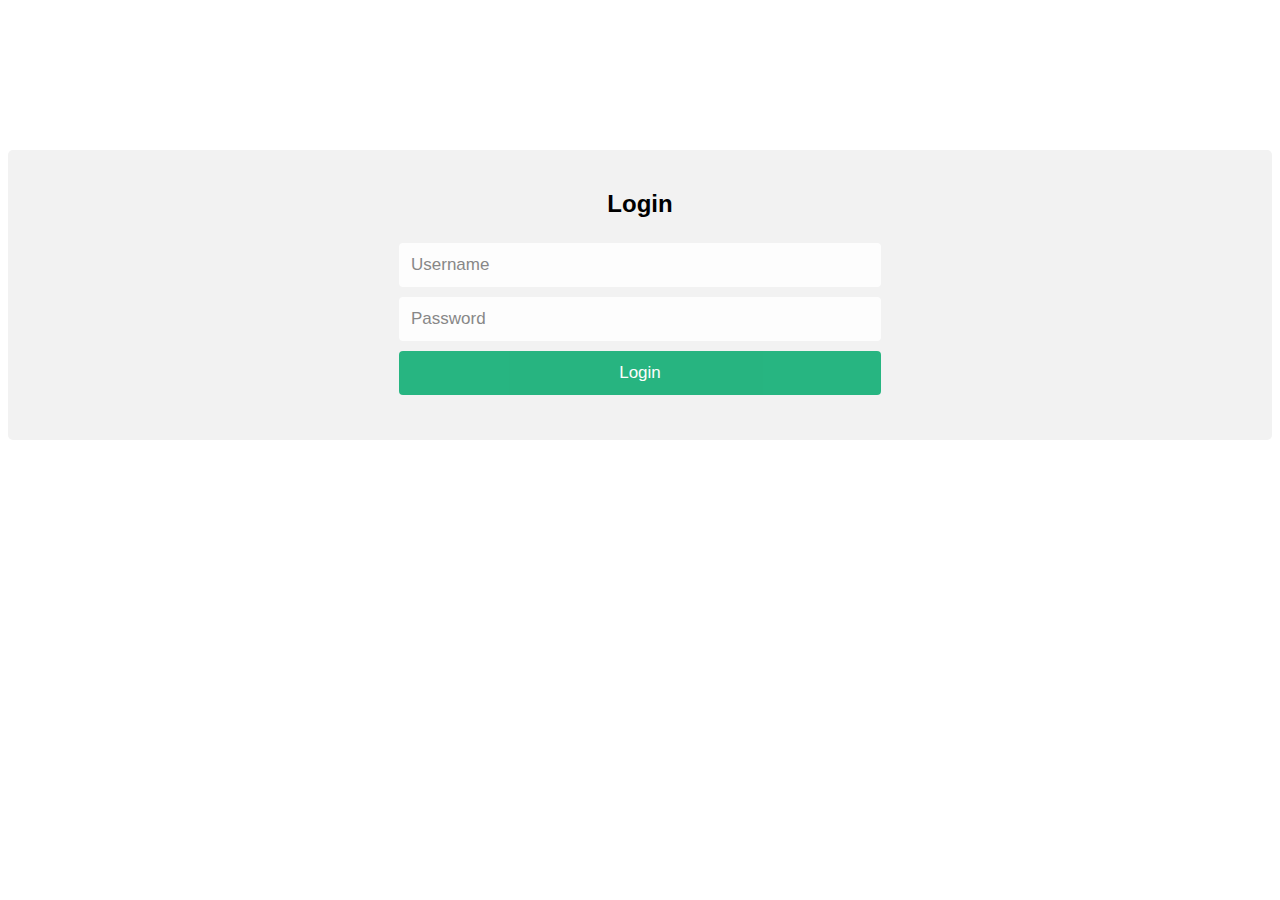
==== jsp_servlet/distributed/src/main/webapp/index.html @ b2167d21 "update: connect server using servlet" ====
<!DOCTYPE html>
<html>
  <head>
    <meta name="viewport" content="width=device-width, initial-scale=1" />
    <link
      rel="stylesheet"
      href="https://cdnjs.cloudflare.com/ajax/libs/font-awesome/4.7.0/css/font-awesome.min.css"
    />
    <link rel="stylesheet" href="index.css" />
  </head>
  <body>
    <div class="container">
      <form action="/distributed/authentication" method="POST">
        <div class="row">
          <h2 style="text-align: center">Login</h2>

          <div class="col">
            <div class="hide-md-lg">
              <p>Or sign in manually:</p>
            </div>
              <input
                type="text"
                name="username"
                placeholder="Username"
                required
              />
              <input
                type="password"
                name="password"
                placeholder="Password"
                required
              />
              <input type="submit" value="Login" />
          </div>
        </div>
      </form>
    </div>
  </body>
</html>
---- jsp_servlet/distributed/src/main/webapp/index.css ----
body {
  font-family: Arial, Helvetica, sans-serif;
}

* {
  box-sizing: border-box;
}

/* style the container */
.container {
  position: relative;
  border-radius: 5px;
  background-color: #f2f2f2;
  padding: 20px 50px 30px 50px;
  margin-top: 150px;
} 

/* style inputs and link buttons */
input,
.btn {
  width: 100%;
  padding: 12px;
  border: none;
  border-radius: 4px;
  margin: 5px 0;
  opacity: 0.85;
  display: inline-block;
  font-size: 17px;
  line-height: 20px;
  text-decoration: none; /* remove underline from anchors */
}

input:hover,
.btn:hover {
  opacity: 1;
}

/* add appropriate colors to fb, twitter and google buttons */
.fb {
  background-color: #3B5998;
  color: white;
}

.twitter {
  background-color: #55ACEE;
  color: white;
}

.google {
  background-color: #dd4b39;
  color: white;
}

/* style the submit button */
input[type=submit] {
  background-color: #04AA6D;
  color: white;
  cursor: pointer;
}

input[type=submit]:hover {
  background-color: #45a049;
}

/* Two-column layout */
.col {
  width: 50%;
  margin: 10px auto 10px auto;
  padding: 0 50px;
  margin-top: 6px;
}

/* Clear floats after the columns */
.row:after {
  content: "";
  display: table;
  clear: both;
}

/* vertical line */
.vl {
  position: absolute;
  left: 50%;
  transform: translate(-50%);
  border: 2px solid #ddd;
  height: 175px;
}

/* text inside the vertical line */
.vl-innertext {
  position: absolute;
  top: 50%;
  transform: translate(-50%, -50%);
  background-color: #f1f1f1;
  border: 1px solid #ccc;
  border-radius: 50%;
  padding: 8px 10px;
}

/* hide some text on medium and large screens */
.hide-md-lg {
  display: none;
}

/* bottom container */
.bottom-container {
  text-align: center;
  background-color: #666;
  border-radius: 0px 0px 4px 4px;
}

/* Responsive layout - when the screen is less than 650px wide, make the two columns stack on top of each other instead of next to each other */
@media screen and (max-width: 650px) {
  .col {
    width: 100%;
    margin-top: 0;
  }
  /* hide the vertical line */
  .vl {
    display: none;
  }
  /* show the hidden text on small screens */
  .hide-md-lg {
    display: block;
    text-align: center;
  }
}
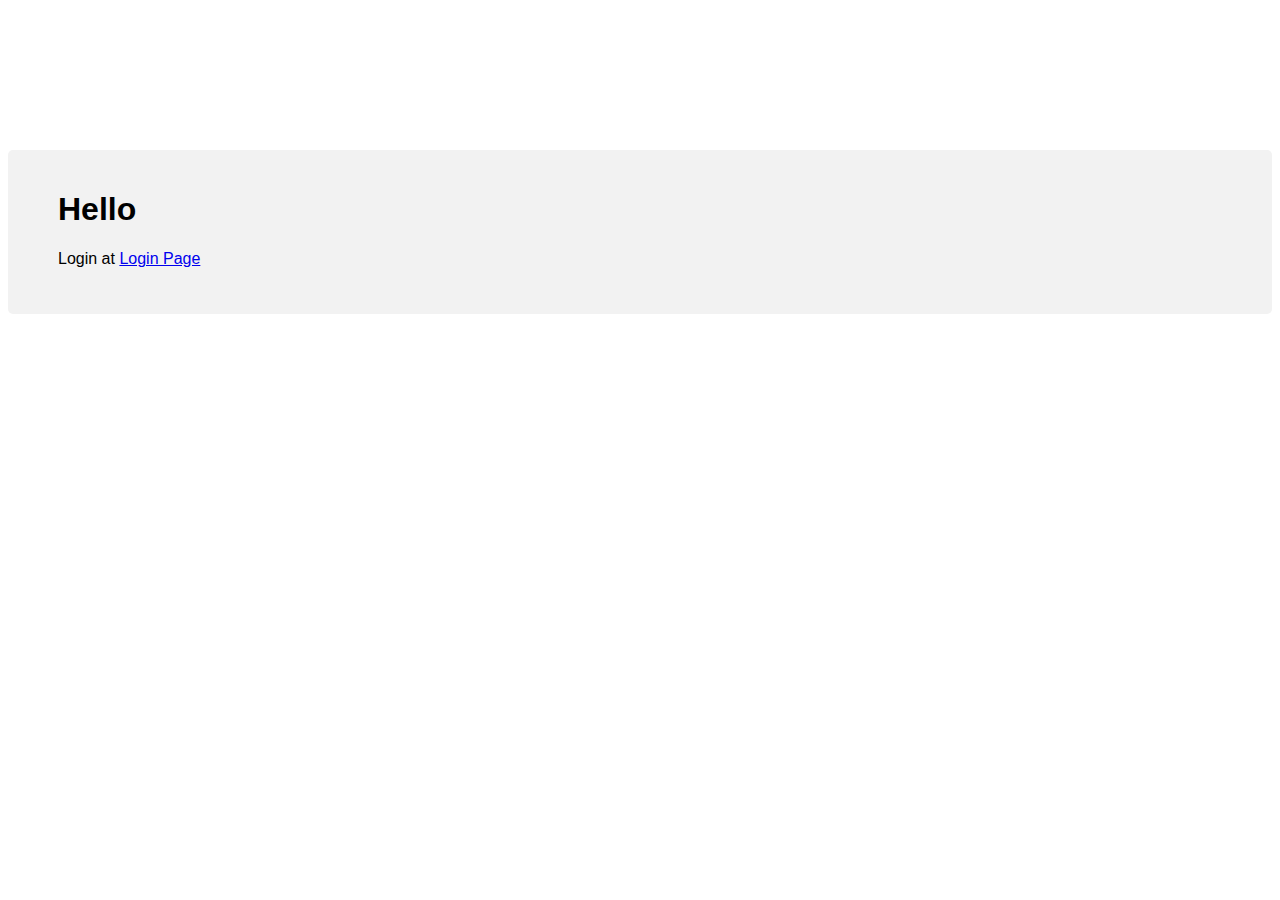
==== commit 91709a22: "servlet: change login to jsp style" ====
--- a/jsp_servlet/distributed/src/main/webapp/index.html
+++ b/jsp_servlet/distributed/src/main/webapp/index.html
@@ -10,30 +10,8 @@
   </head>
   <body>
     <div class="container">
-      <form action="/distributed/authentication" method="POST">
-        <div class="row">
-          <h2 style="text-align: center">Login</h2>
-
-          <div class="col">
-            <div class="hide-md-lg">
-              <p>Or sign in manually:</p>
-            </div>
-              <input
-                type="text"
-                name="username"
-                placeholder="Username"
-                required
-              />
-              <input
-                type="password"
-                name="password"
-                placeholder="Password"
-                required
-              />
-              <input type="submit" value="Login" />
-          </div>
-        </div>
-      </form>
+      <h1>Hello</h1>
+      <p>Login at <a href="login.jsp">Login Page</a></p>
     </div>
   </body>
 </html>
